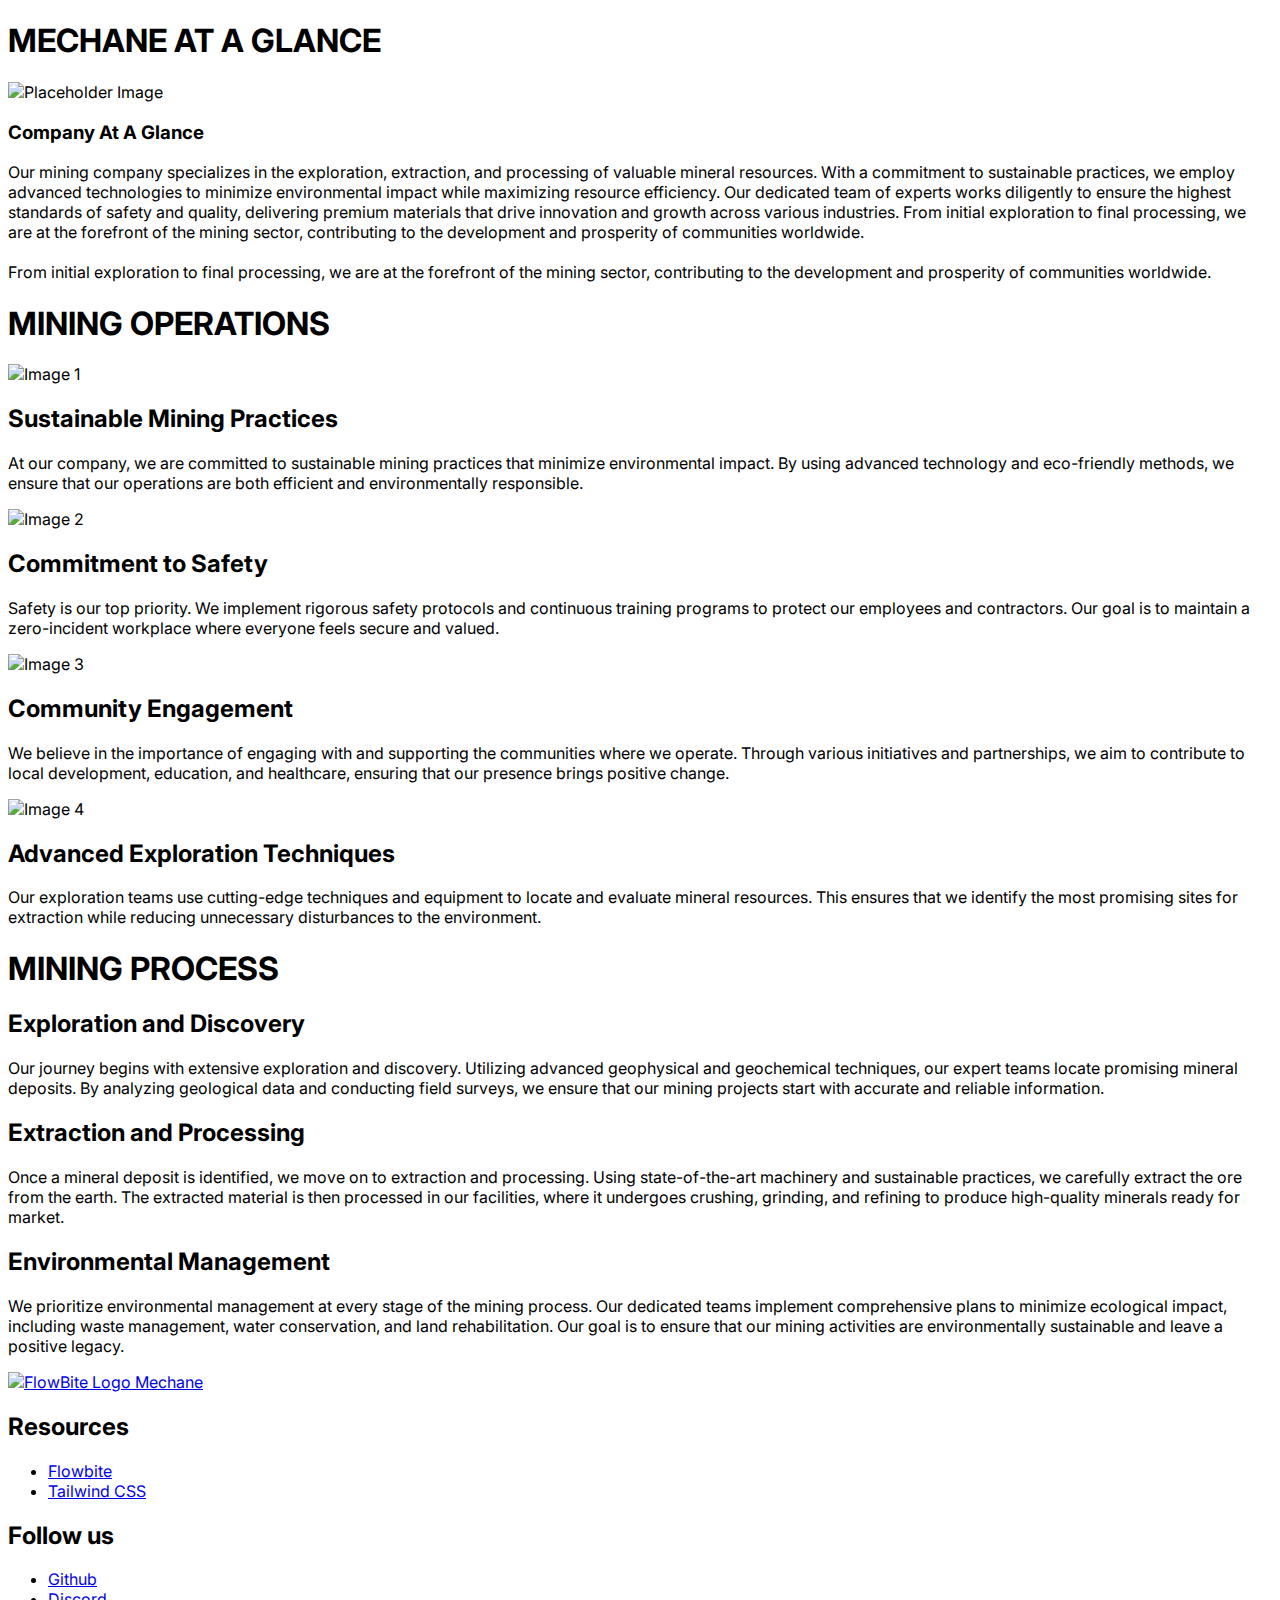
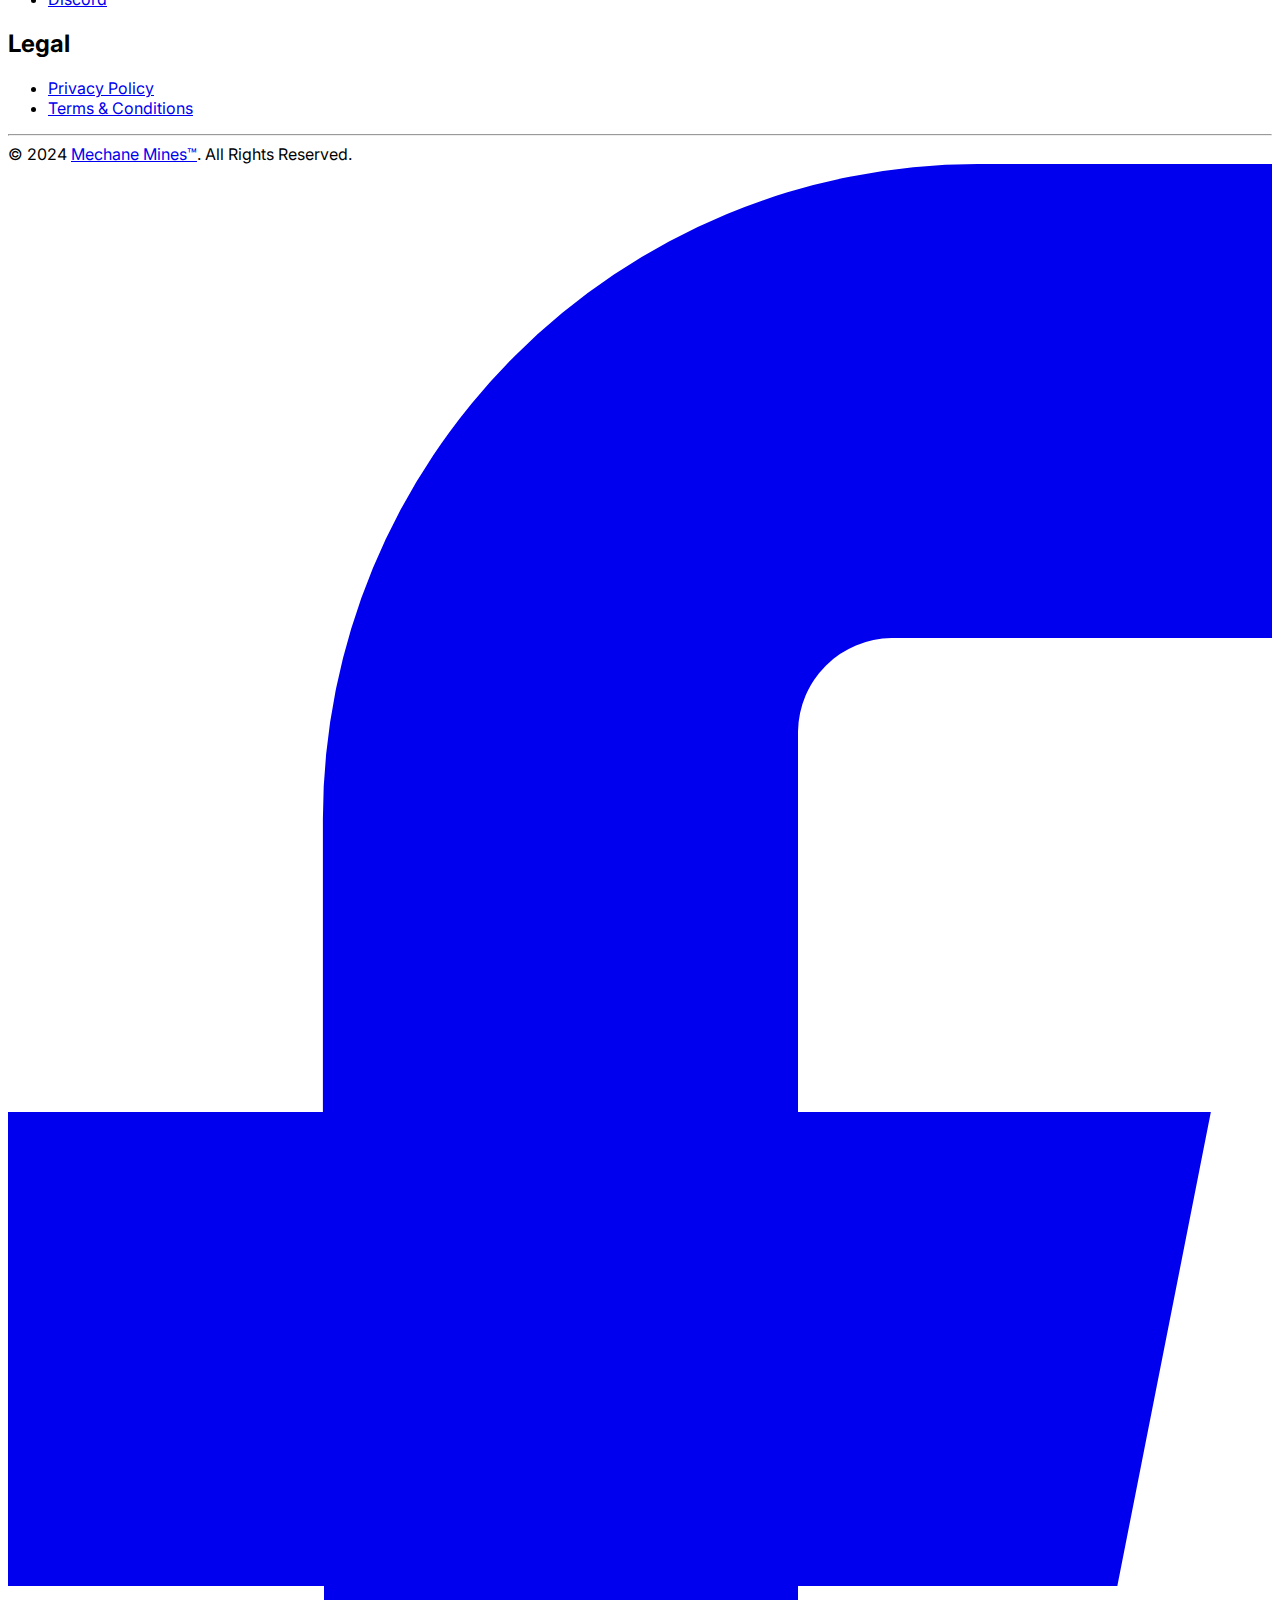
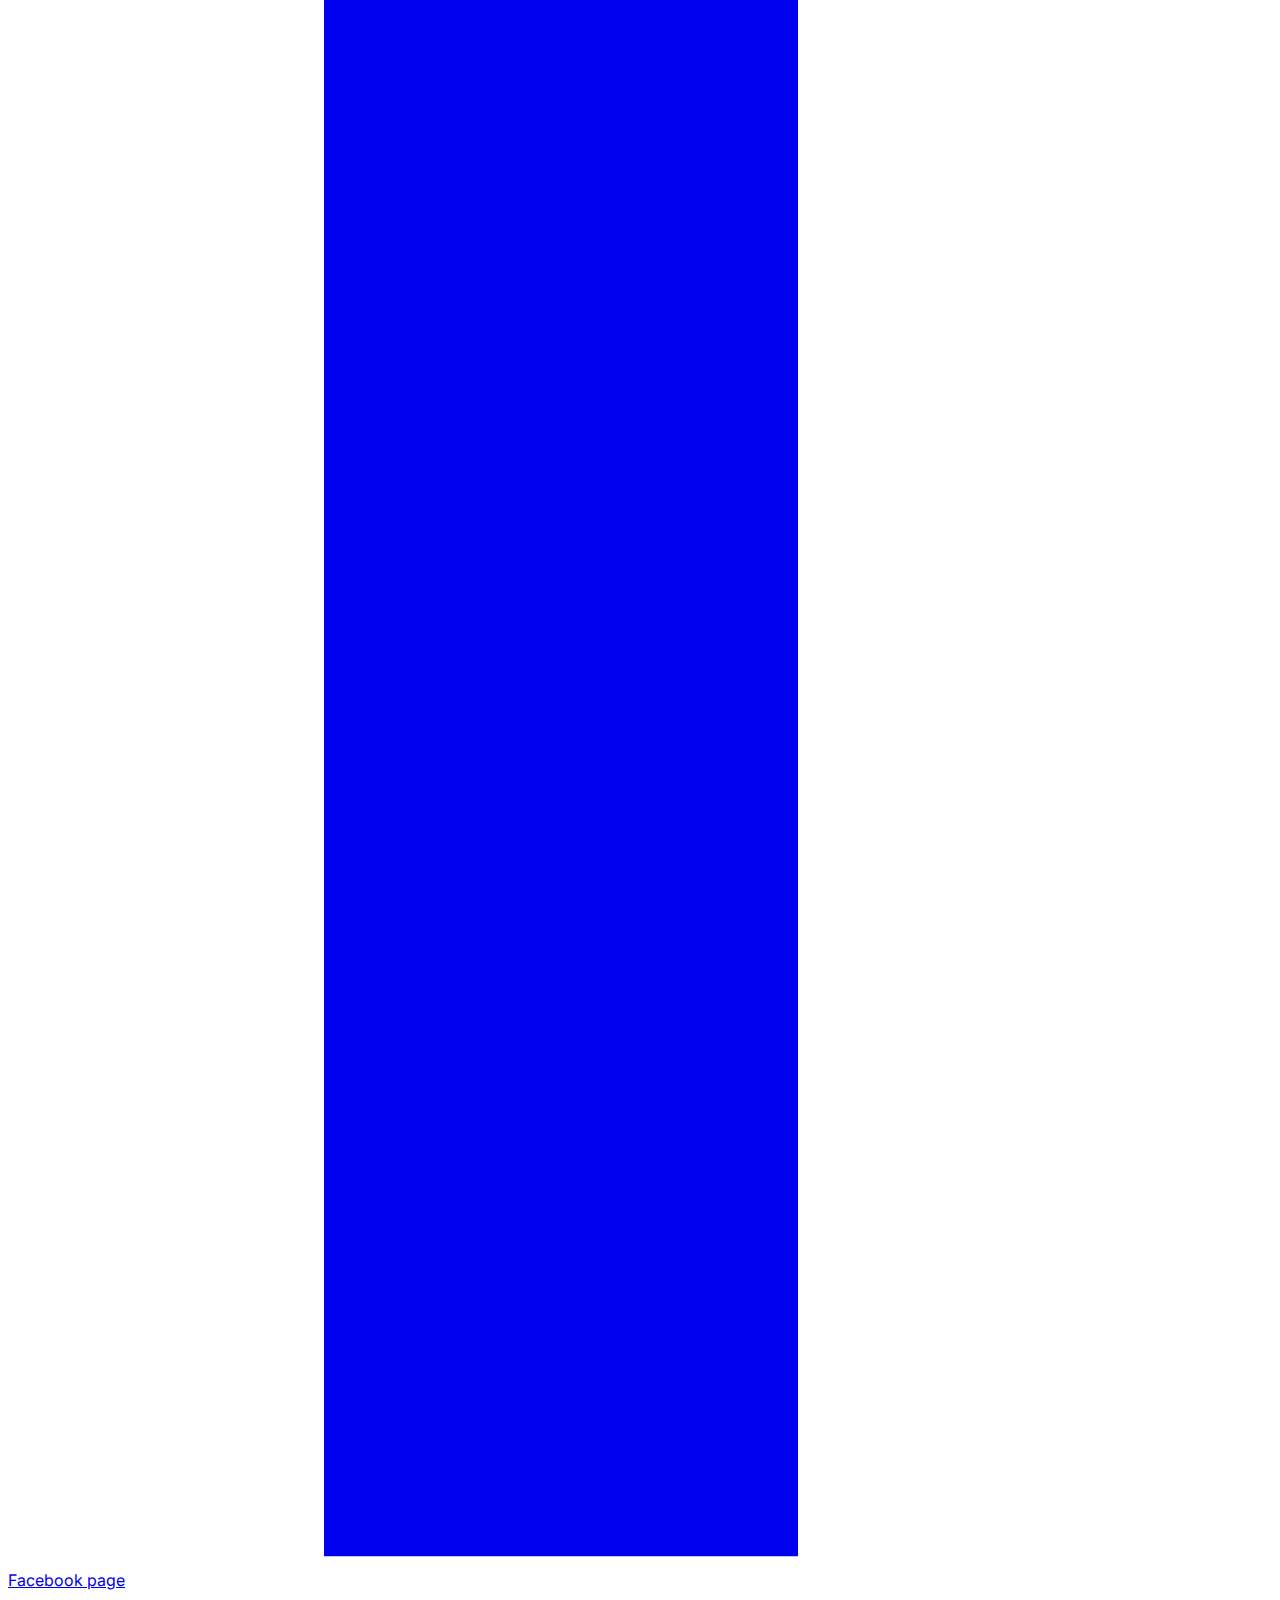
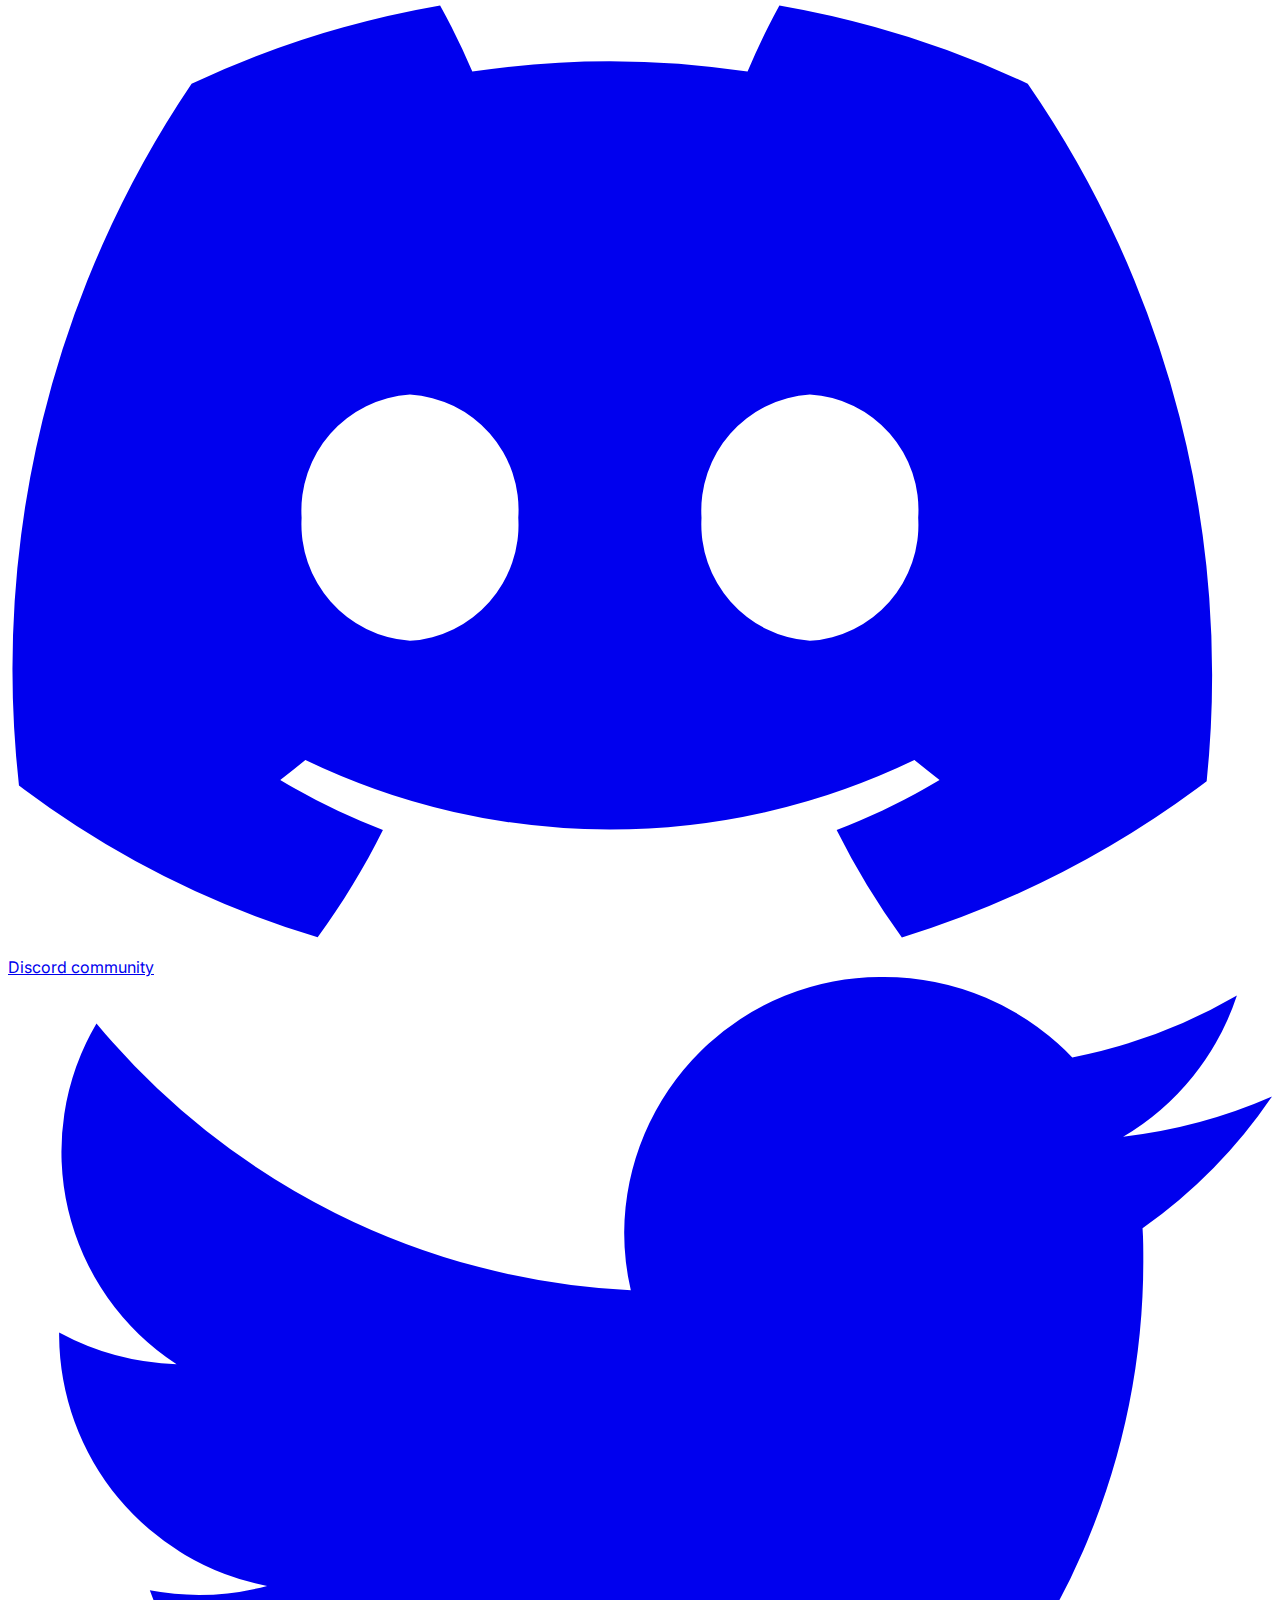
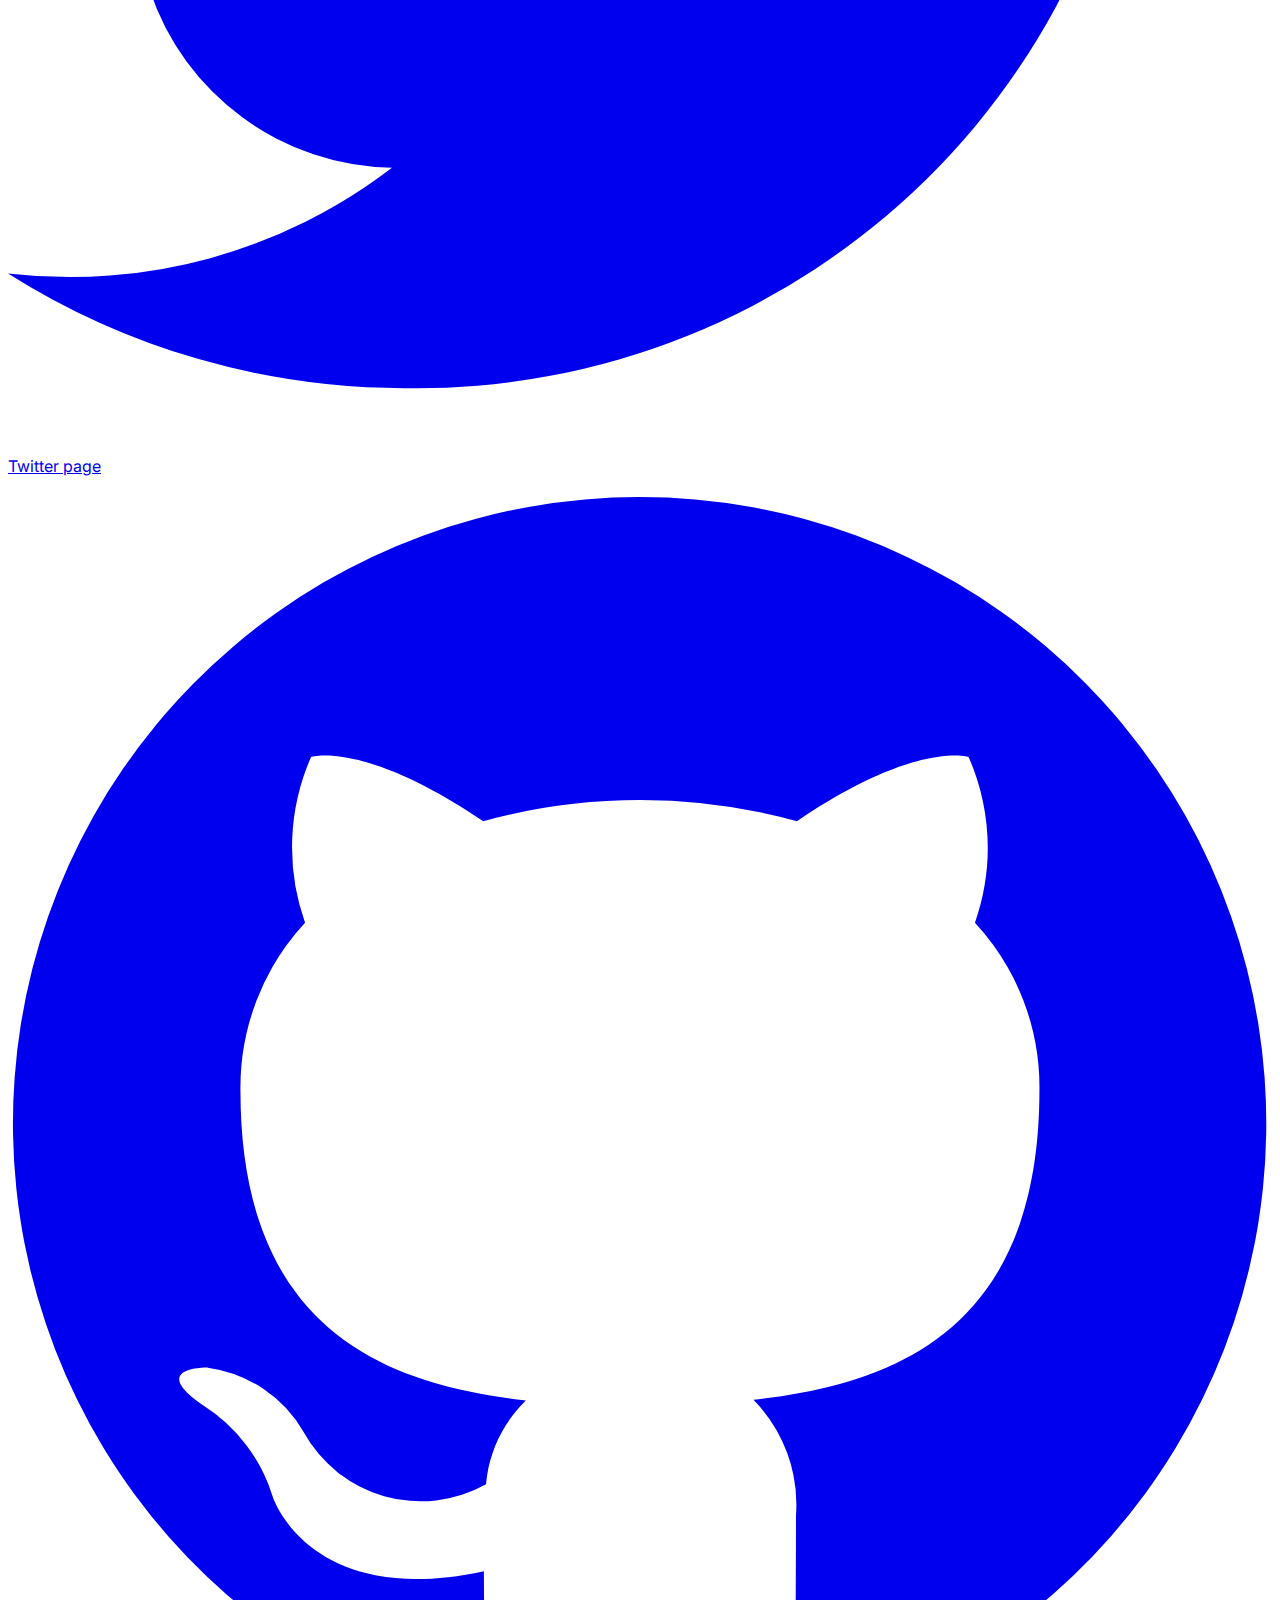
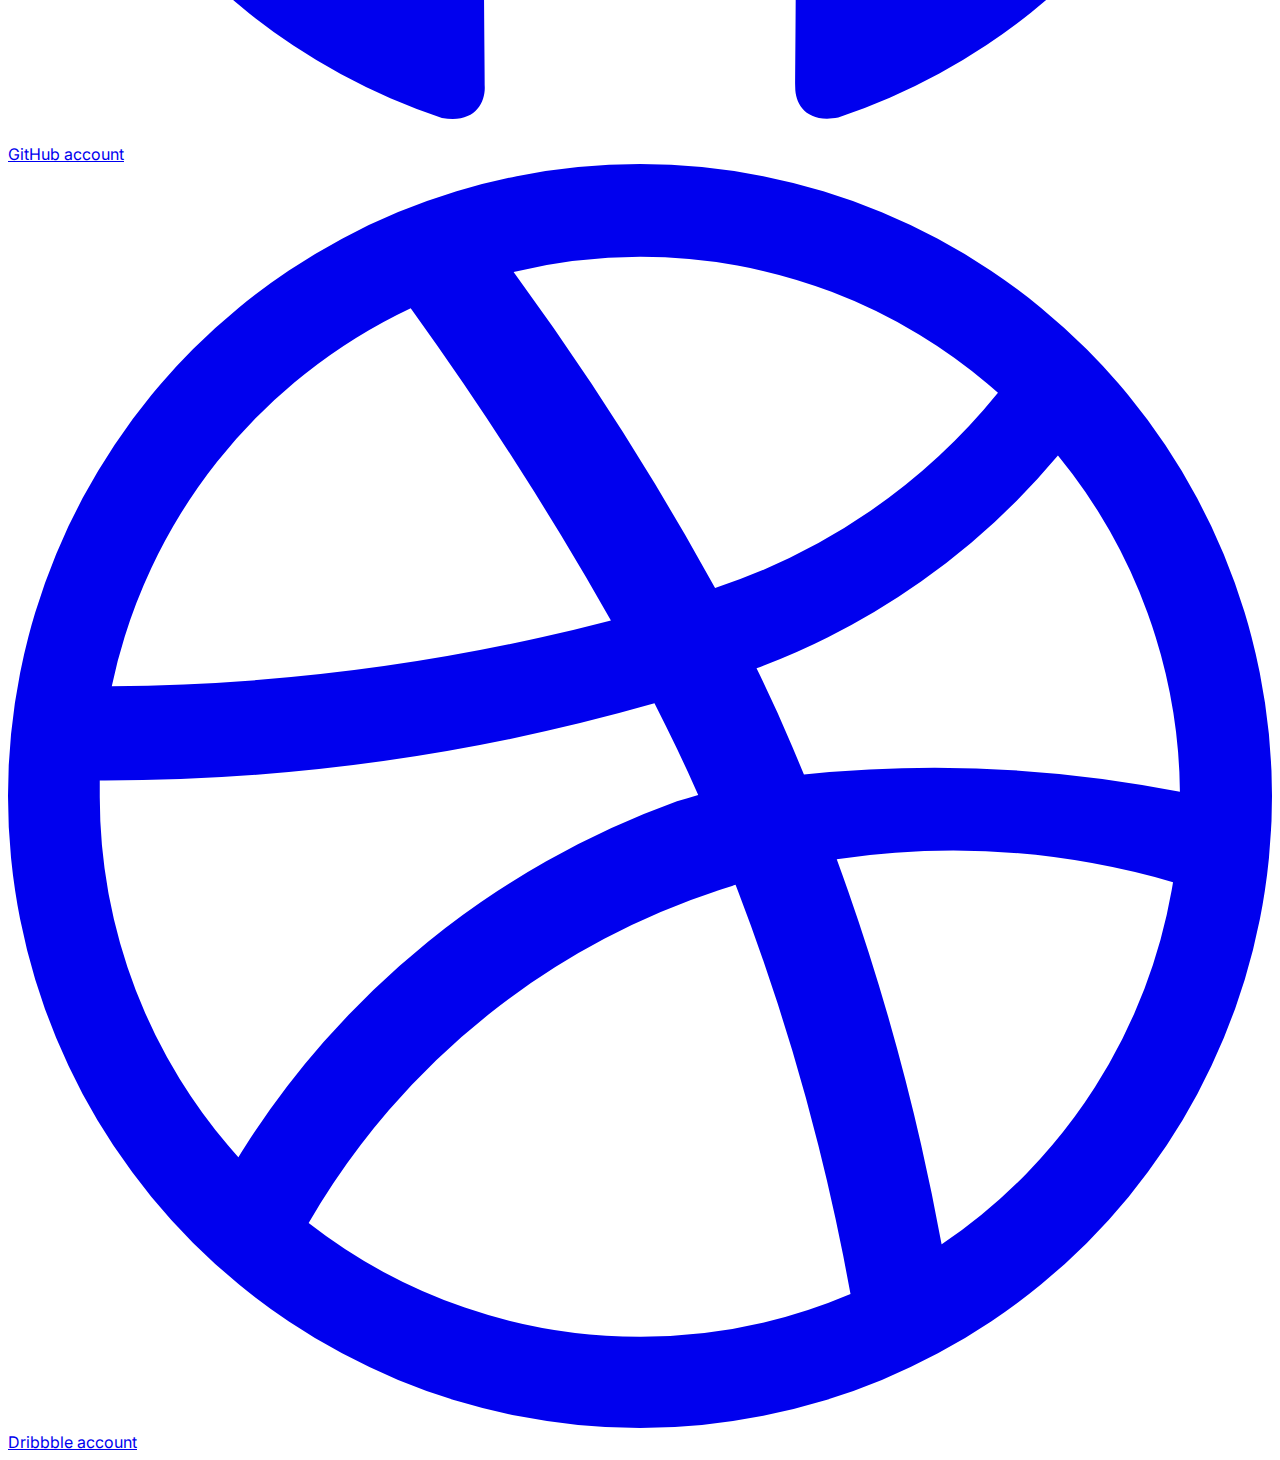
==== about.html @ aff657e0 "draftlayout" ====
<!DOCTYPE html>
<html lang="en">
  <head>
    <meta charset="UTF-8" />
    <meta name="viewport" content="width=device-width, initial-scale=1.0" />
    <title>Document</title>
    <title>Mechane</title>
    <script src="https://cdn.tailwindcss.com"></script>
    <link
      href="https://cdn.jsdelivr.net/npm/tailwindcss@2.2.19/dist/tailwind.min.css"
      rel="stylesheet"
    />

    <link
      href="https://fonts.googleapis.com/css2?family=Inter:wght@100;200;300;400;500;600;700;800;900&display=swap"
      rel="stylesheet"
    />
    <style>
      body {
        font-family: 'Inter', sans-serif;
      }
    </style>
  </head>
  <body class="p-4">
    <div class="container mx-auto">
      <!-- Main Heading -->
      <div class="mb-4">
        <h1 class="text-2xl font-bold heading-border">MECHANE AT A GLANCE</h1>
      </div>

      <!-- Content Section -->
      <div class="flex flex-col md:flex-row justify-center items-center">
        <!-- Left Container -->
        <div class="md:w-1/3 p-2">
          <img
            src="https://livedemo00.template-help.com/wt_54019/images/page-2_img01.jpg"
            alt="Placeholder Image"
            class="w-full h-auto"
          />
        </div>

        <!-- Right Container -->
        <div class="md:w-2/3 p-2">
          <h3 class="text-xl font-semibold mb-2">Company At A Glance</h3>
          <p class="mb-4">
            Our mining company specializes in the exploration, extraction, and
            processing of valuable mineral resources. With a commitment to
            sustainable practices, we employ advanced technologies to minimize
            environmental impact while maximizing resource efficiency. Our
            dedicated team of experts works diligently to ensure the highest
            standards of safety and quality, delivering premium materials that
            drive innovation and growth across various industries. From initial
            exploration to final processing, we are at the forefront of the
            mining sector, contributing to the development and prosperity of
            communities worldwide.<br /><br />From initial exploration to final
            processing, we are at the forefront of the mining sector,
            contributing to the development and prosperity of communities
            worldwide.
          </p>
        </div>
      </div>
    </div>

    <div class="container mx-auto">
      <div class="mb-8">
        <h1 class="text-3xl font-bold">MINING OPERATIONS</h1>
      </div>
      <div class="grid grid-cols-1 md:grid-cols-2 gap-8">
        <!-- First Image and Description -->
        <div class="flex flex-col md:flex-row">
          <img
            src="https://livedemo00.template-help.com/wt_54019/images/page-2_img05.jpg"
            alt="Image 1"
            class="w-full md:w-1/2 rounded-lg shadow-md"
          />
          <div class="mt-4 md:mt-0 md:ml-4">
            <h2 class="text-xl font-semibold">Sustainable Mining Practices</h2>
            <p class="text-gray-700 mt-2">
              At our company, we are committed to sustainable mining practices
              that minimize environmental impact. By using advanced technology
              and eco-friendly methods, we ensure that our operations are both
              efficient and environmentally responsible.
            </p>
          </div>
        </div>
        <!-- Second Image and Description -->
        <div class="flex flex-col md:flex-row">
          <img
            src="https://livedemo00.template-help.com/wt_54019/images/page-2_img05.jpg"
            alt="Image 2"
            class="w-full md:w-1/2 rounded-lg shadow-md"
          />
          <div class="mt-4 md:mt-0 md:ml-4">
            <h2 class="text-xl font-semibold">Commitment to Safety</h2>
            <p class="text-gray-700 mt-2">
              Safety is our top priority. We implement rigorous safety protocols
              and continuous training programs to protect our employees and
              contractors. Our goal is to maintain a zero-incident workplace
              where everyone feels secure and valued.
            </p>
          </div>
        </div>
        <!-- Third Image and Description -->
        <div class="flex flex-col md:flex-row">
          <img
            src="https://livedemo00.template-help.com/wt_54019/images/page-2_img05.jpg"
            alt="Image 3"
            class="w-full md:w-1/2 rounded-lg shadow-md"
          />
          <div class="mt-4 md:mt-0 md:ml-4">
            <h2 class="text-xl font-semibold">Community Engagement</h2>
            <p class="text-gray-700 mt-2">
              We believe in the importance of engaging with and supporting the
              communities where we operate. Through various initiatives and
              partnerships, we aim to contribute to local development,
              education, and healthcare, ensuring that our presence brings
              positive change.
            </p>
          </div>
        </div>
        <!-- Fourth Image and Description -->
        <div class="flex flex-col md:flex-row">
          <img
            src="https://livedemo00.template-help.com/wt_54019/images/page-2_img05.jpg"
            alt="Image 4"
            class="w-full md:w-1/2 rounded-lg shadow-md"
          />
          <div class="mt-4 md:mt-0 md:ml-4">
            <h2 class="text-xl font-semibold">
              Advanced Exploration Techniques
            </h2>
            <p class="text-gray-700 mt-2">
              Our exploration teams use cutting-edge techniques and equipment to
              locate and evaluate mineral resources. This ensures that we
              identify the most promising sites for extraction while reducing
              unnecessary disturbances to the environment.
            </p>
          </div>
        </div>
      </div>
    </div>
    <div class="container mx-auto">
      <div class="mb-8">
        <h1 class="text-3xl font-bold">MINING PROCESS</h1>
      </div>
      <div class="flex flex-col md:flex-row justify-between gap-8">
        <!-- First Div -->
        <div class="bg-white p-6 rounded-lg shadow-md flex-1">
          <h2 class="text-xl font-semibold">Exploration and Discovery</h2>
          <p class="text-gray-700 mt-2">
            Our journey begins with extensive exploration and discovery.
            Utilizing advanced geophysical and geochemical techniques, our
            expert teams locate promising mineral deposits. By analyzing
            geological data and conducting field surveys, we ensure that our
            mining projects start with accurate and reliable information.
          </p>
        </div>
        <!-- Second Div -->
        <div class="bg-white p-6 rounded-lg shadow-md flex-1">
          <h2 class="text-xl font-semibold">Extraction and Processing</h2>
          <p class="text-gray-700 mt-2">
            Once a mineral deposit is identified, we move on to extraction and
            processing. Using state-of-the-art machinery and sustainable
            practices, we carefully extract the ore from the earth. The
            extracted material is then processed in our facilities, where it
            undergoes crushing, grinding, and refining to produce high-quality
            minerals ready for market.
          </p>
        </div>
        <!-- Third Div -->
        <div class="bg-white p-6 rounded-lg shadow-md flex-1">
          <h2 class="text-xl font-semibold">Environmental Management</h2>
          <p class="text-gray-700 mt-2">
            We prioritize environmental management at every stage of the mining
            process. Our dedicated teams implement comprehensive plans to
            minimize ecological impact, including waste management, water
            conservation, and land rehabilitation. Our goal is to ensure that
            our mining activities are environmentally sustainable and leave a
            positive legacy.
          </p>
        </div>
      </div>
    </div>

    <footer class="bg-white dark:bg-gray-900">
      <div class="mx-auto w-full max-w-screen-xl p-4 py-6 lg:py-8">
        <div class="md:flex md:justify-between">
          <div class="mb-6 md:mb-0">
            <a href="https://flowbite.com/" class="flex items-center">
              <img
                src="https://flowbite.com/docs/images/logo.svg"
                class="h-8 me-3"
                alt="FlowBite Logo"
              />
              <span
                class="self-center text-2xl font-semibold whitespace-nowrap dark:text-white"
                >Mechane</span
              >
            </a>
          </div>
          <div class="grid grid-cols-2 gap-8 sm:gap-6 sm:grid-cols-3">
            <div>
              <h2
                class="mb-6 text-sm font-semibold text-gray-900 uppercase dark:text-white"
              >
                Resources
              </h2>
              <ul class="text-gray-500 dark:text-gray-400 font-medium">
                <li class="mb-4">
                  <a href="#" class="hover:underline">Flowbite</a>
                </li>
                <li>
                  <a href="#" class="hover:underline">Tailwind CSS</a>
                </li>
              </ul>
            </div>
            <div>
              <h2
                class="mb-6 text-sm font-semibold text-gray-900 uppercase dark:text-white"
              >
                Follow us
              </h2>
              <ul class="text-gray-500 dark:text-gray-400 font-medium">
                <li class="mb-4">
                  <a href="#" class="hover:underline">Github</a>
                </li>
                <li>
                  <a href="#" class="hover:underline">Discord</a>
                </li>
              </ul>
            </div>
            <div>
              <h2
                class="mb-6 text-sm font-semibold text-gray-900 uppercase dark:text-white"
              >
                Legal
              </h2>
              <ul class="text-gray-500 dark:text-gray-400 font-medium">
                <li class="mb-4">
                  <a href="#" class="hover:underline">Privacy Policy</a>
                </li>
                <li>
                  <a href="#" class="hover:underline">Terms &amp; Conditions</a>
                </li>
              </ul>
            </div>
          </div>
        </div>
        <hr
          class="my-6 border-gray-200 sm:mx-auto dark:border-gray-700 lg:my-8"
        />
        <div class="sm:flex sm:items-center sm:justify-between">
          <span class="text-sm text-gray-500 sm:text-center dark:text-gray-400"
            >© 2024 <a href="#" class="hover:underline">Mechane Mines™</a>. All
            Rights Reserved.
          </span>
          <div class="flex mt-4 sm:justify-center sm:mt-0">
            <a
              href="#"
              class="text-gray-500 hover:text-gray-900 dark:hover:text-white"
            >
              <svg
                class="w-4 h-4"
                aria-hidden="true"
                xmlns="http://www.w3.org/2000/svg"
                fill="currentColor"
                viewBox="0 0 8 19"
              >
                <path
                  fill-rule="evenodd"
                  d="M6.135 3H8V0H6.135a4.147 4.147 0 0 0-4.142 4.142V6H0v3h2v9.938h3V9h2.021l.592-3H5V3.591A.6.6 0 0 1 5.592 3h.543Z"
                  clip-rule="evenodd"
                />
              </svg>
              <span class="sr-only">Facebook page</span>
            </a>
            <a
              href="#"
              class="text-gray-500 hover:text-gray-900 dark:hover:text-white ms-5"
            >
              <svg
                class="w-4 h-4"
                aria-hidden="true"
                xmlns="http://www.w3.org/2000/svg"
                fill="currentColor"
                viewBox="0 0 21 16"
              >
                <path
                  d="M16.942 1.556a16.3 16.3 0 0 0-4.126-1.3 12.04 12.04 0 0 0-.529 1.1 15.175 15.175 0 0 0-4.573 0 11.585 11.585 0 0 0-.535-1.1 16.274 16.274 0 0 0-4.129 1.3A17.392 17.392 0 0 0 .182 13.218a15.785 15.785 0 0 0 4.963 2.521c.41-.564.773-1.16 1.084-1.785a10.63 10.63 0 0 1-1.706-.83c.143-.106.283-.217.418-.33a11.664 11.664 0 0 0 10.118 0c.137.113.277.224.418.33-.544.328-1.116.606-1.71.832a12.52 12.52 0 0 0 1.084 1.785 16.46 16.46 0 0 0 5.064-2.595 17.286 17.286 0 0 0-2.973-11.59ZM6.678 10.813a1.941 1.941 0 0 1-1.8-2.045 1.93 1.93 0 0 1 1.8-2.047 1.919 1.919 0 0 1 1.8 2.047 1.93 1.93 0 0 1-1.8 2.045Zm6.644 0a1.94 1.94 0 0 1-1.8-2.045 1.93 1.93 0 0 1 1.8-2.047 1.918 1.918 0 0 1 1.8 2.047 1.93 1.93 0 0 1-1.8 2.045Z"
                />
              </svg>
              <span class="sr-only">Discord community</span>
            </a>
            <a
              href="#"
              class="text-gray-500 hover:text-gray-900 dark:hover:text-white ms-5"
            >
              <svg
                class="w-4 h-4"
                aria-hidden="true"
                xmlns="http://www.w3.org/2000/svg"
                fill="currentColor"
                viewBox="0 0 20 17"
              >
                <path
                  fill-rule="evenodd"
                  d="M20 1.892a8.178 8.178 0 0 1-2.355.635 4.074 4.074 0 0 0 1.8-2.235 8.344 8.344 0 0 1-2.605.98A4.13 4.13 0 0 0 13.85 0a4.068 4.068 0 0 0-4.1 4.038 4 4 0 0 0 .105.919A11.705 11.705 0 0 1 1.4.734a4.006 4.006 0 0 0 1.268 5.392 4.165 4.165 0 0 1-1.859-.5v.05A4.057 4.057 0 0 0 4.1 9.635a4.19 4.19 0 0 1-1.856.07 4.108 4.108 0 0 0 3.831 2.807A8.36 8.36 0 0 1 0 14.184 11.732 11.732 0 0 0 6.291 16 11.502 11.502 0 0 0 17.964 4.5c0-.177 0-.35-.012-.523A8.143 8.143 0 0 0 20 1.892Z"
                  clip-rule="evenodd"
                />
              </svg>
              <span class="sr-only">Twitter page</span>
            </a>
            <a
              href="#"
              class="text-gray-500 hover:text-gray-900 dark:hover:text-white ms-5"
            >
              <svg
                class="w-4 h-4"
                aria-hidden="true"
                xmlns="http://www.w3.org/2000/svg"
                fill="currentColor"
                viewBox="0 0 20 20"
              >
                <path
                  fill-rule="evenodd"
                  d="M10 .333A9.911 9.911 0 0 0 6.866 19.65c.5.092.678-.215.678-.477 0-.237-.01-1.017-.014-1.845-2.757.6-3.338-1.169-3.338-1.169a2.627 2.627 0 0 0-1.1-1.451c-.9-.615.07-.6.07-.6a2.084 2.084 0 0 1 1.518 1.021 2.11 2.11 0 0 0 2.884.823c.044-.503.268-.973.63-1.325-2.2-.25-4.516-1.1-4.516-4.9A3.832 3.832 0 0 1 4.7 7.068a3.56 3.56 0 0 1 .095-2.623s.832-.266 2.726 1.016a9.409 9.409 0 0 1 4.962 0c1.89-1.282 2.717-1.016 2.717-1.016.366.83.402 1.768.1 2.623a3.827 3.827 0 0 1 1.02 2.659c0 3.807-2.319 4.644-4.525 4.889a2.366 2.366 0 0 1 .673 1.834c0 1.326-.012 2.394-.012 2.72 0 .263.18.572.681.475A9.911 9.911 0 0 0 10 .333Z"
                  clip-rule="evenodd"
                />
              </svg>
              <span class="sr-only">GitHub account</span>
            </a>
            <a
              href="#"
              class="text-gray-500 hover:text-gray-900 dark:hover:text-white ms-5"
            >
              <svg
                class="w-4 h-4"
                aria-hidden="true"
                xmlns="http://www.w3.org/2000/svg"
                fill="currentColor"
                viewBox="0 0 20 20"
              >
                <path
                  fill-rule="evenodd"
                  d="M10 0a10 10 0 1 0 10 10A10.009 10.009 0 0 0 10 0Zm6.613 4.614a8.523 8.523 0 0 1 1.93 5.32 20.094 20.094 0 0 0-5.949-.274c-.059-.149-.122-.292-.184-.441a23.879 23.879 0 0 0-.566-1.239 11.41 11.41 0 0 0 4.769-3.366ZM8 1.707a8.821 8.821 0 0 1 2-.238 8.5 8.5 0 0 1 5.664 2.152 9.608 9.608 0 0 1-4.476 3.087A45.758 45.758 0 0 0 8 1.707ZM1.642 8.262a8.57 8.57 0 0 1 4.73-5.981A53.998 53.998 0 0 1 9.54 7.222a32.078 32.078 0 0 1-7.9 1.04h.002Zm2.01 7.46a8.51 8.51 0 0 1-2.2-5.707v-.262a31.64 31.64 0 0 0 8.777-1.219c.243.477.477.964.692 1.449-.114.032-.227.067-.336.1a13.569 13.569 0 0 0-6.942 5.636l.009.003ZM10 18.556a8.508 8.508 0 0 1-5.243-1.8 11.717 11.717 0 0 1 6.7-5.332.509.509 0 0 1 .055-.02 35.65 35.65 0 0 1 1.819 6.476 8.476 8.476 0 0 1-3.331.676Zm4.772-1.462A37.232 37.232 0 0 0 13.113 11a12.513 12.513 0 0 1 5.321.364 8.56 8.56 0 0 1-3.66 5.73h-.002Z"
                  clip-rule="evenodd"
                />
              </svg>
              <span class="sr-only">Dribbble account</span>
            </a>
          </div>
        </div>
      </div>
    </footer>
  </body>
</html>
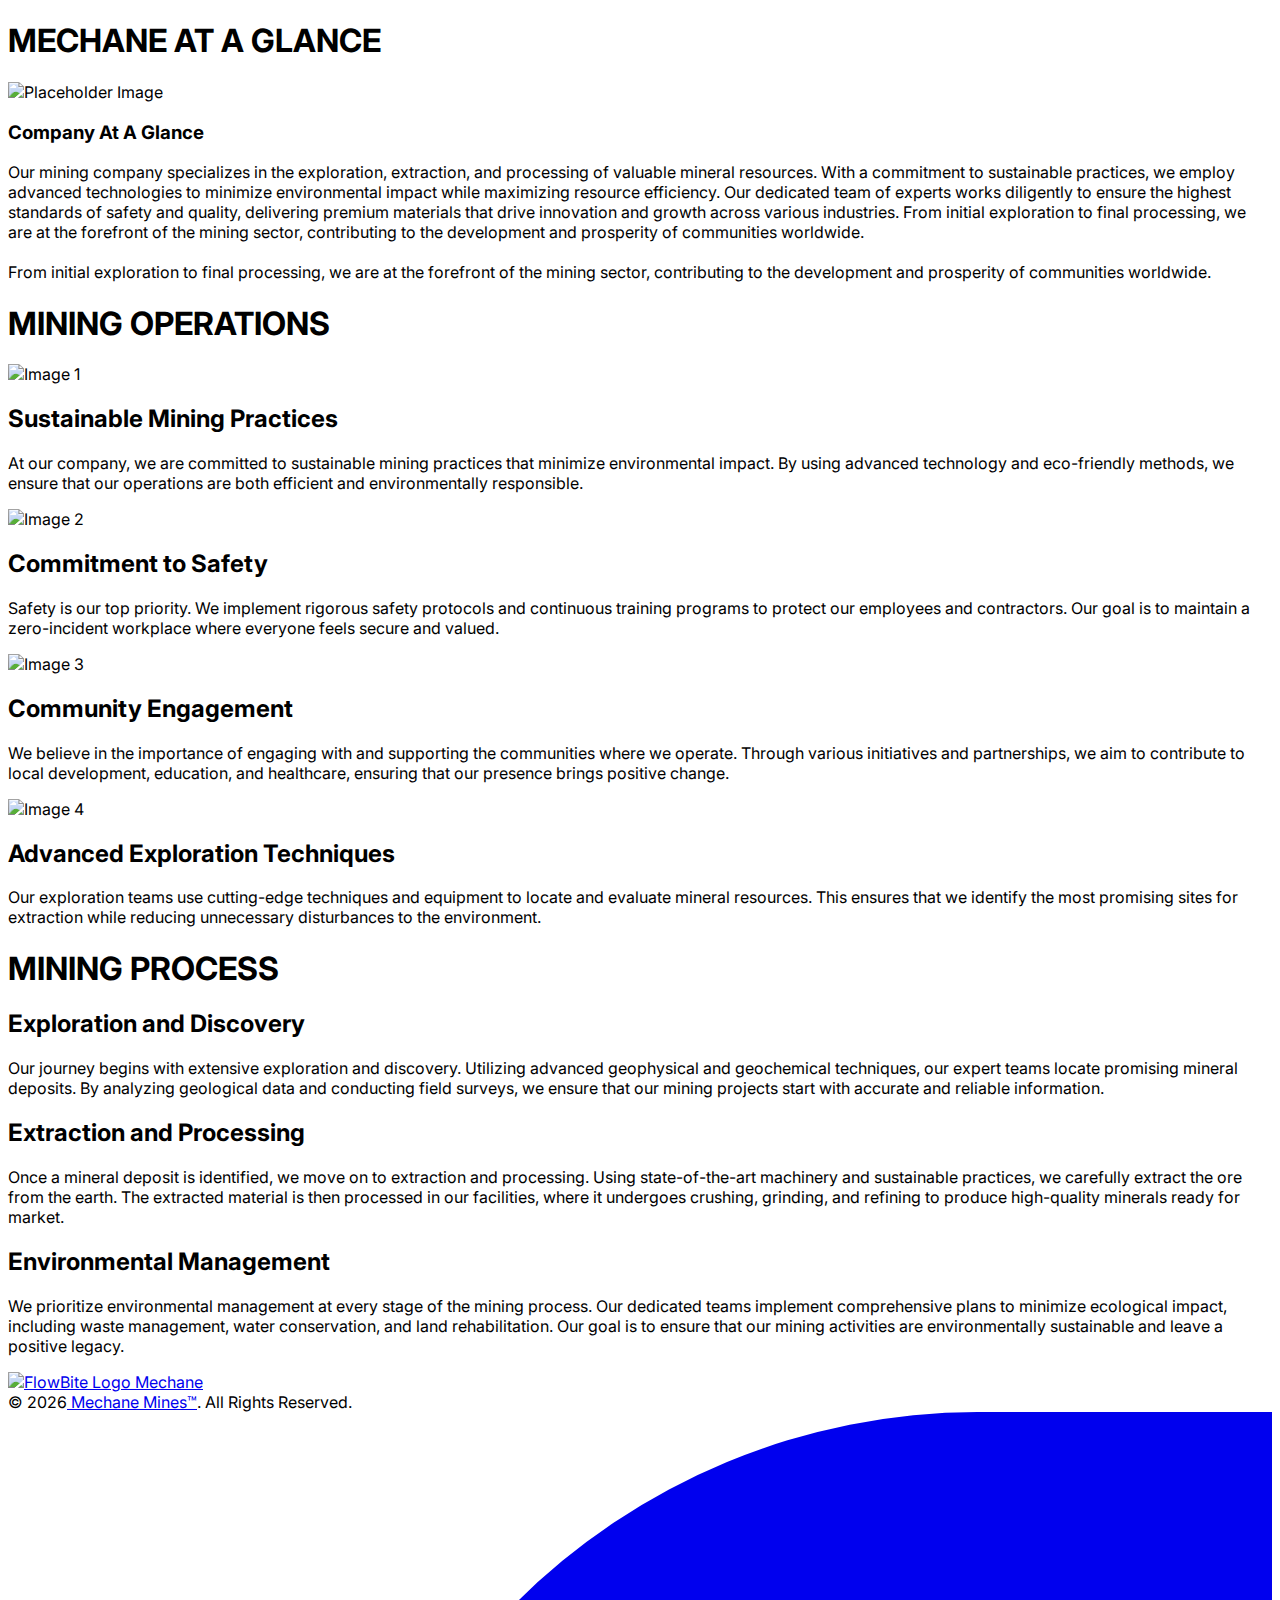
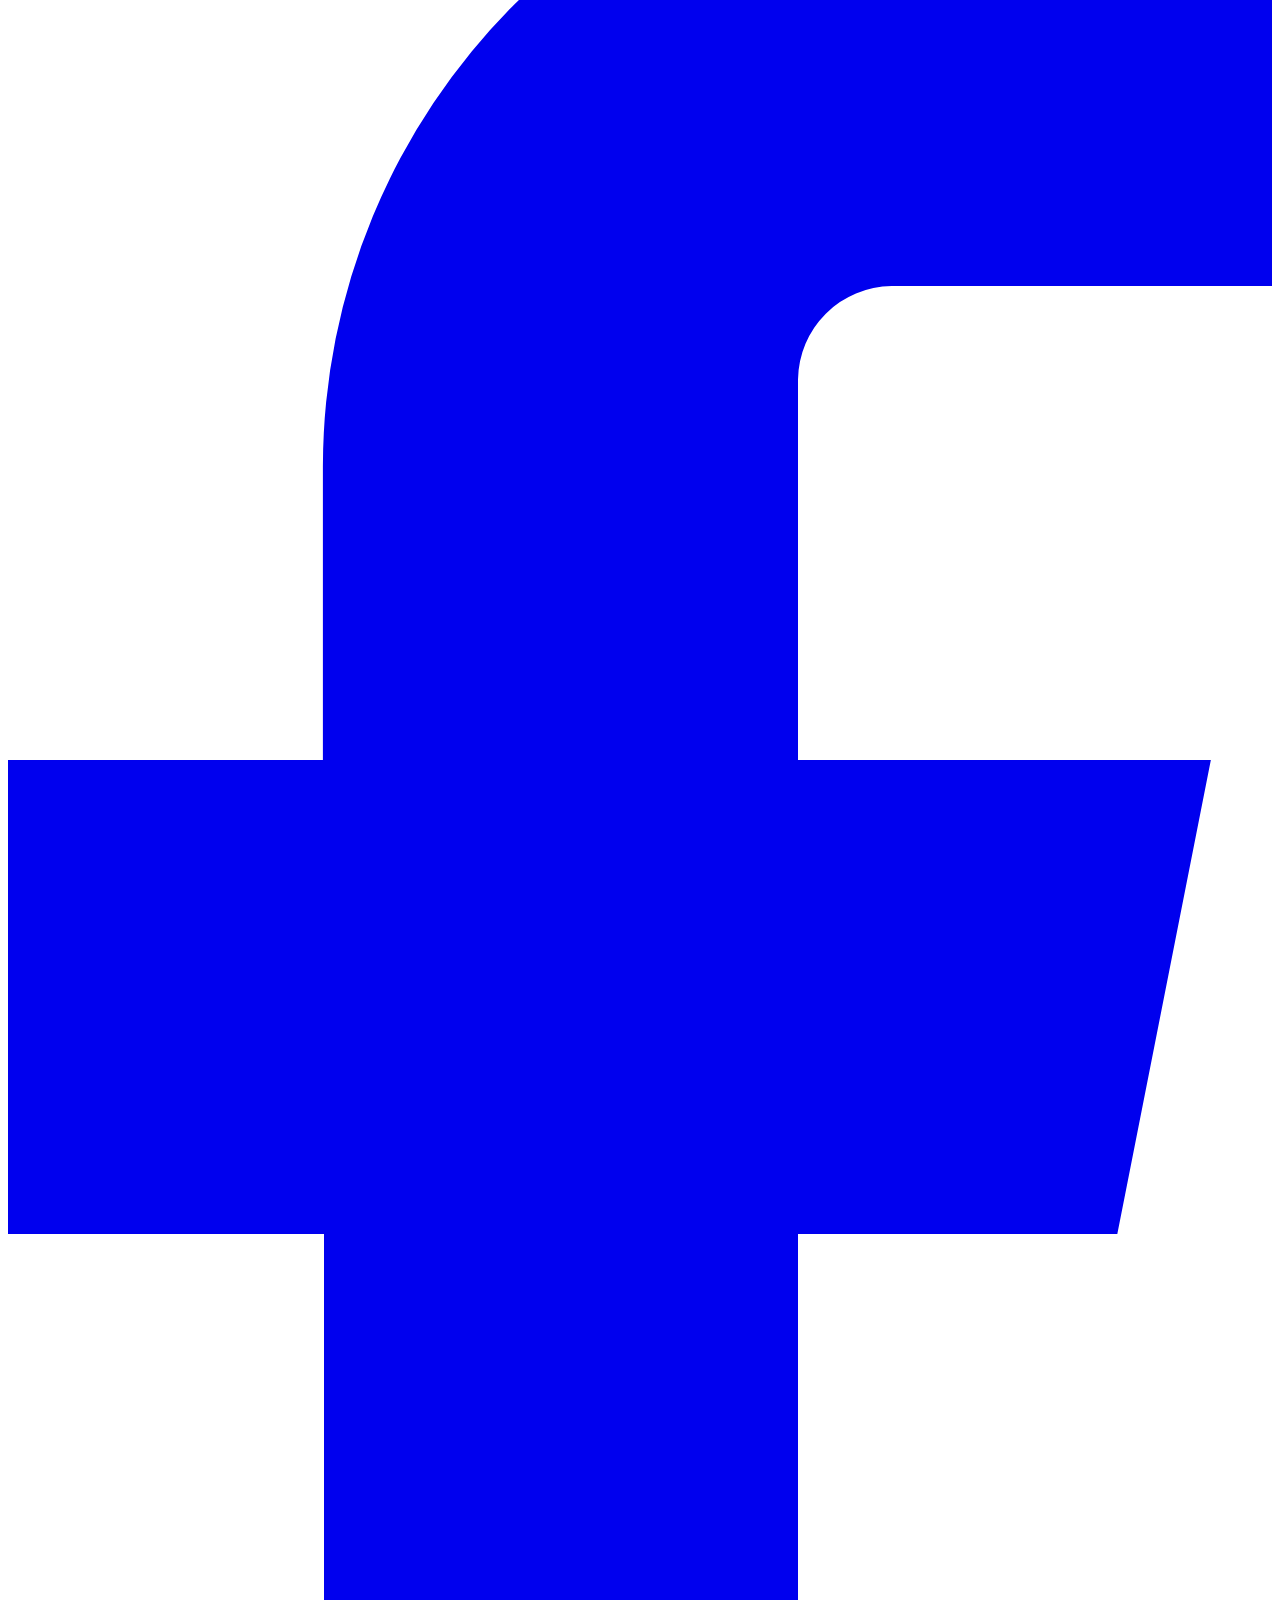
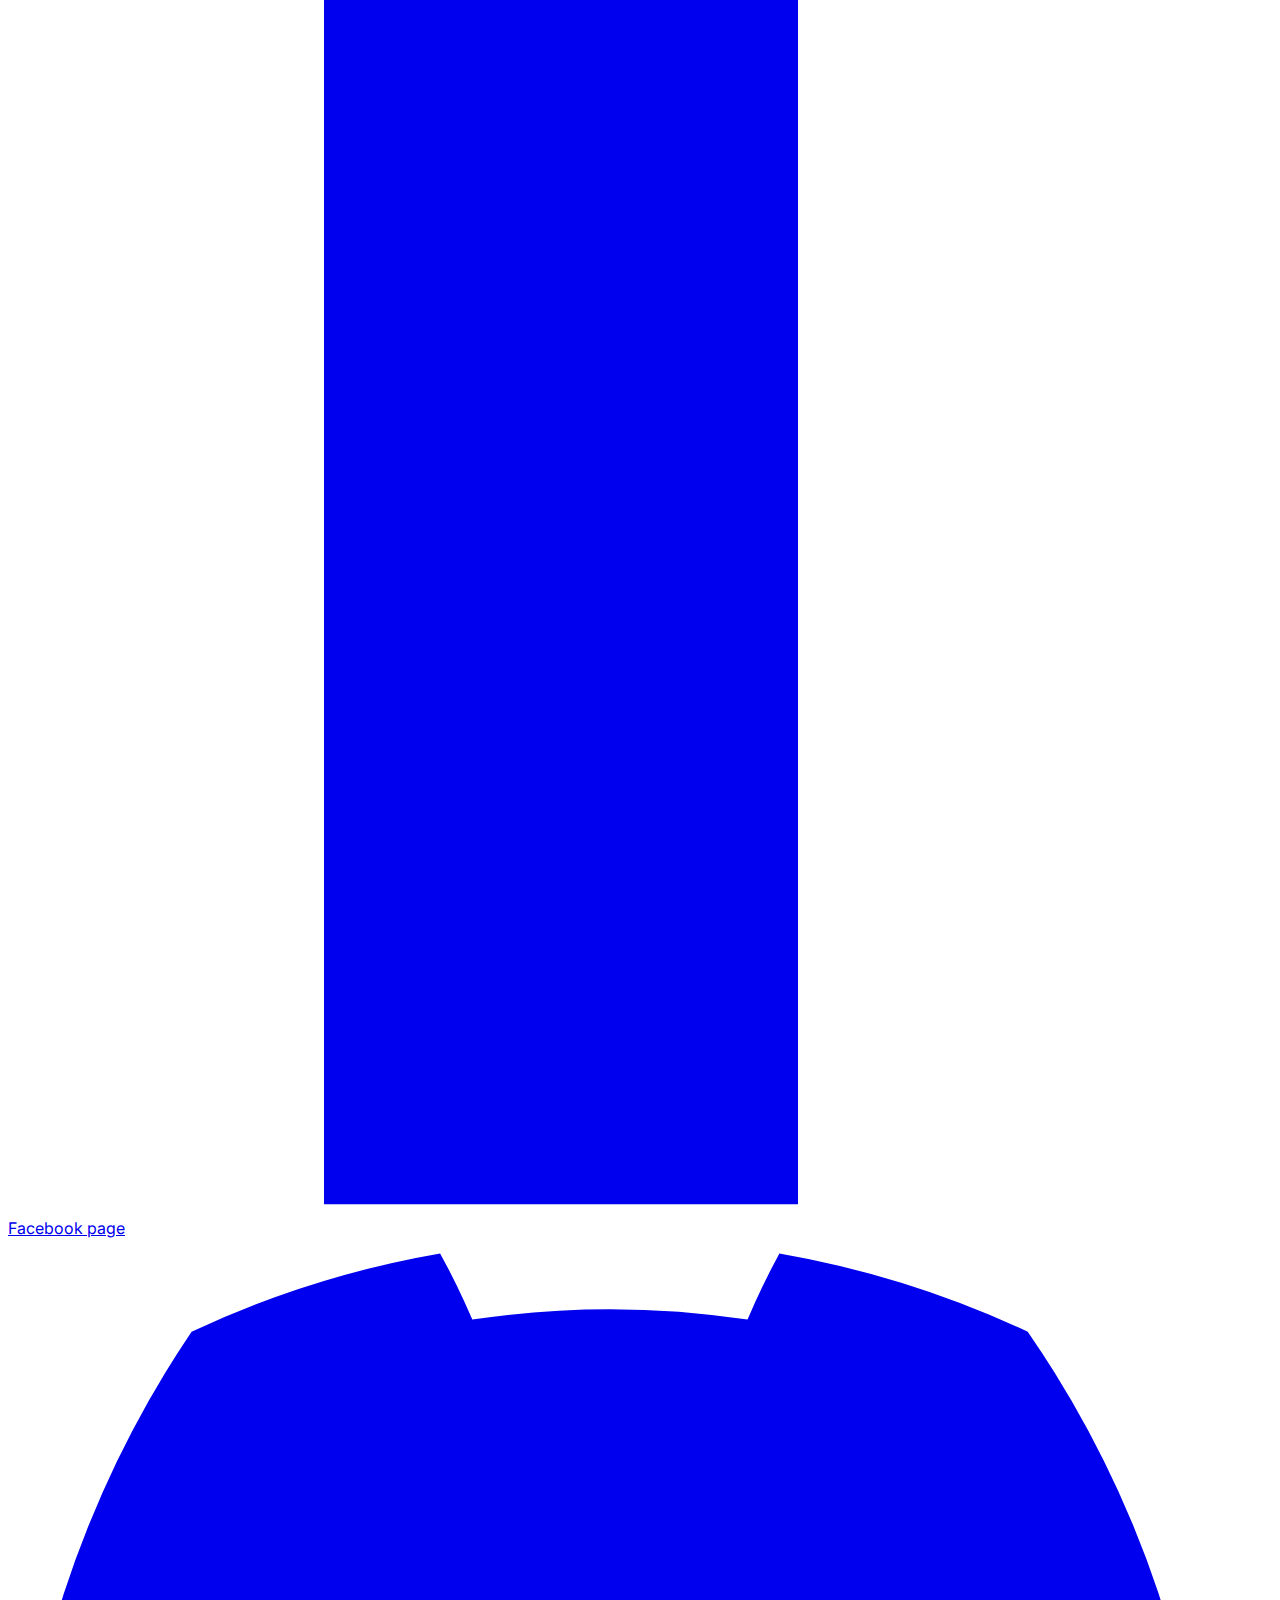
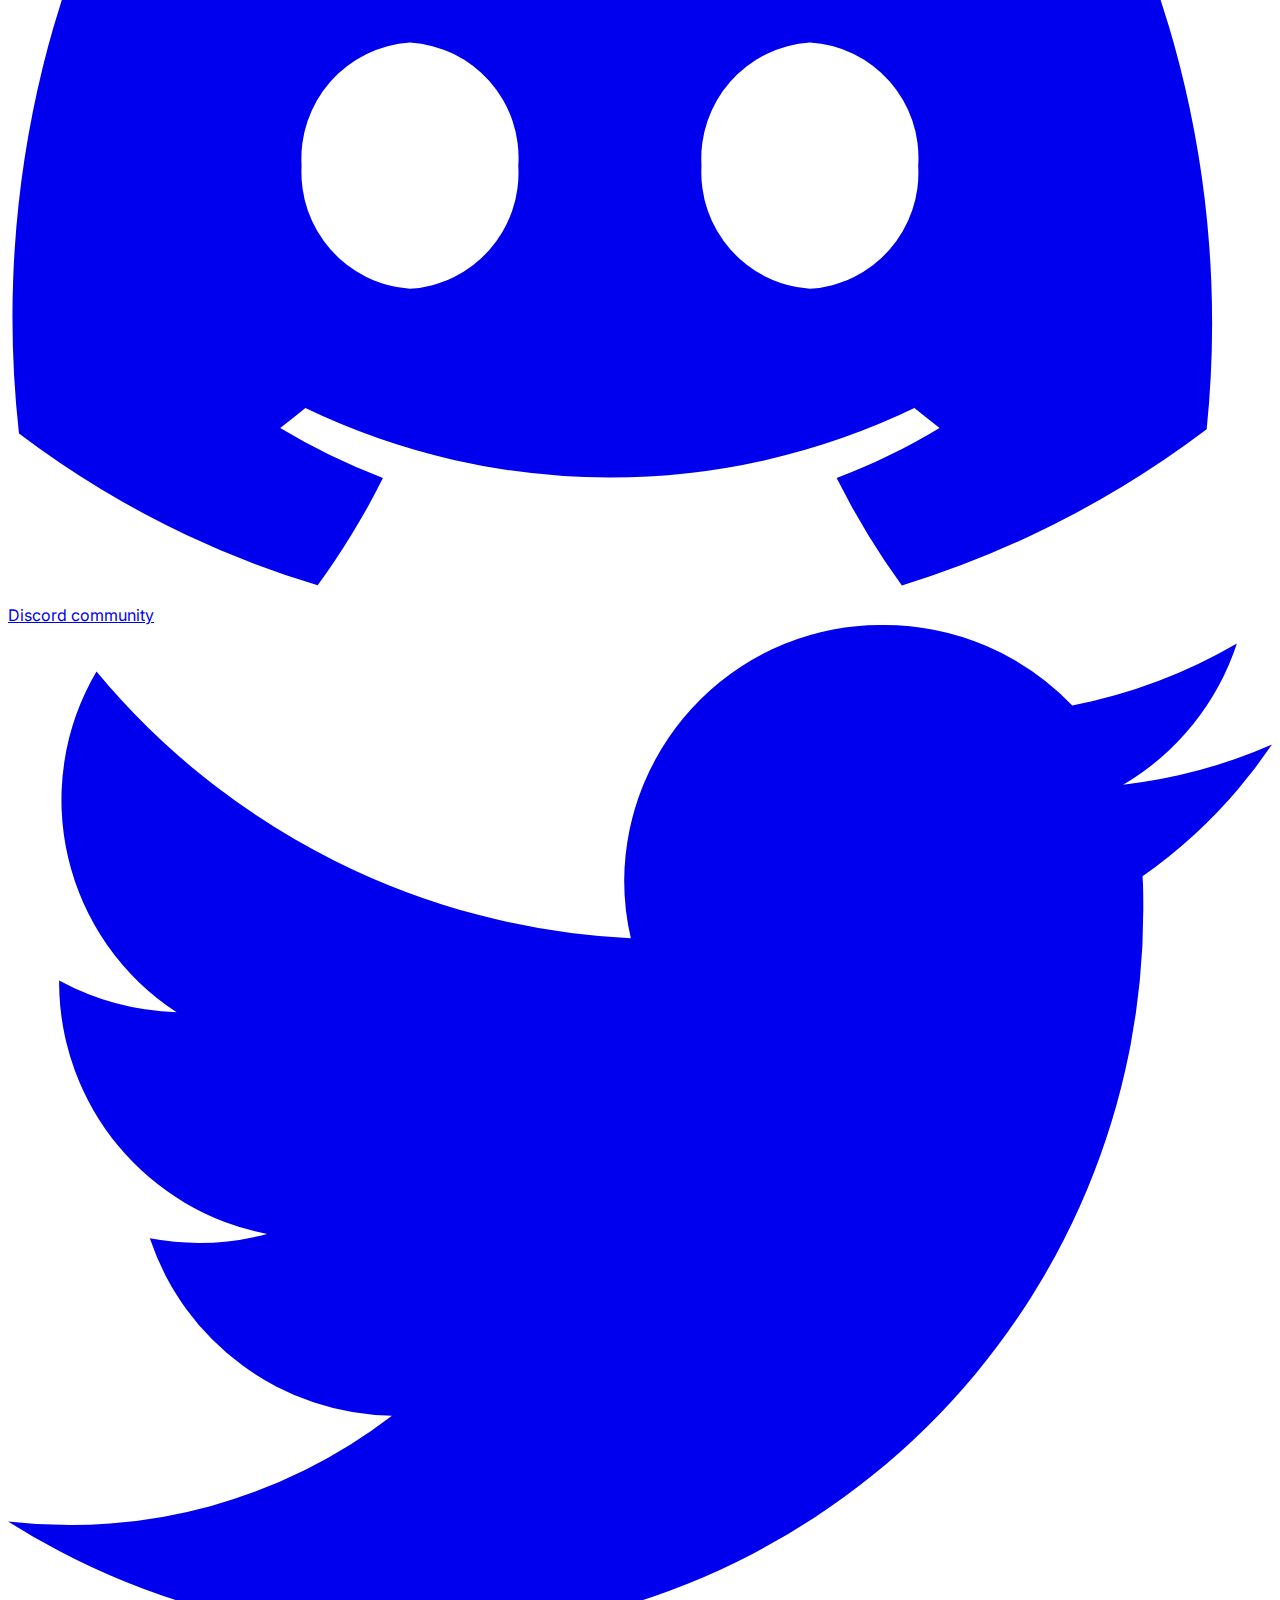
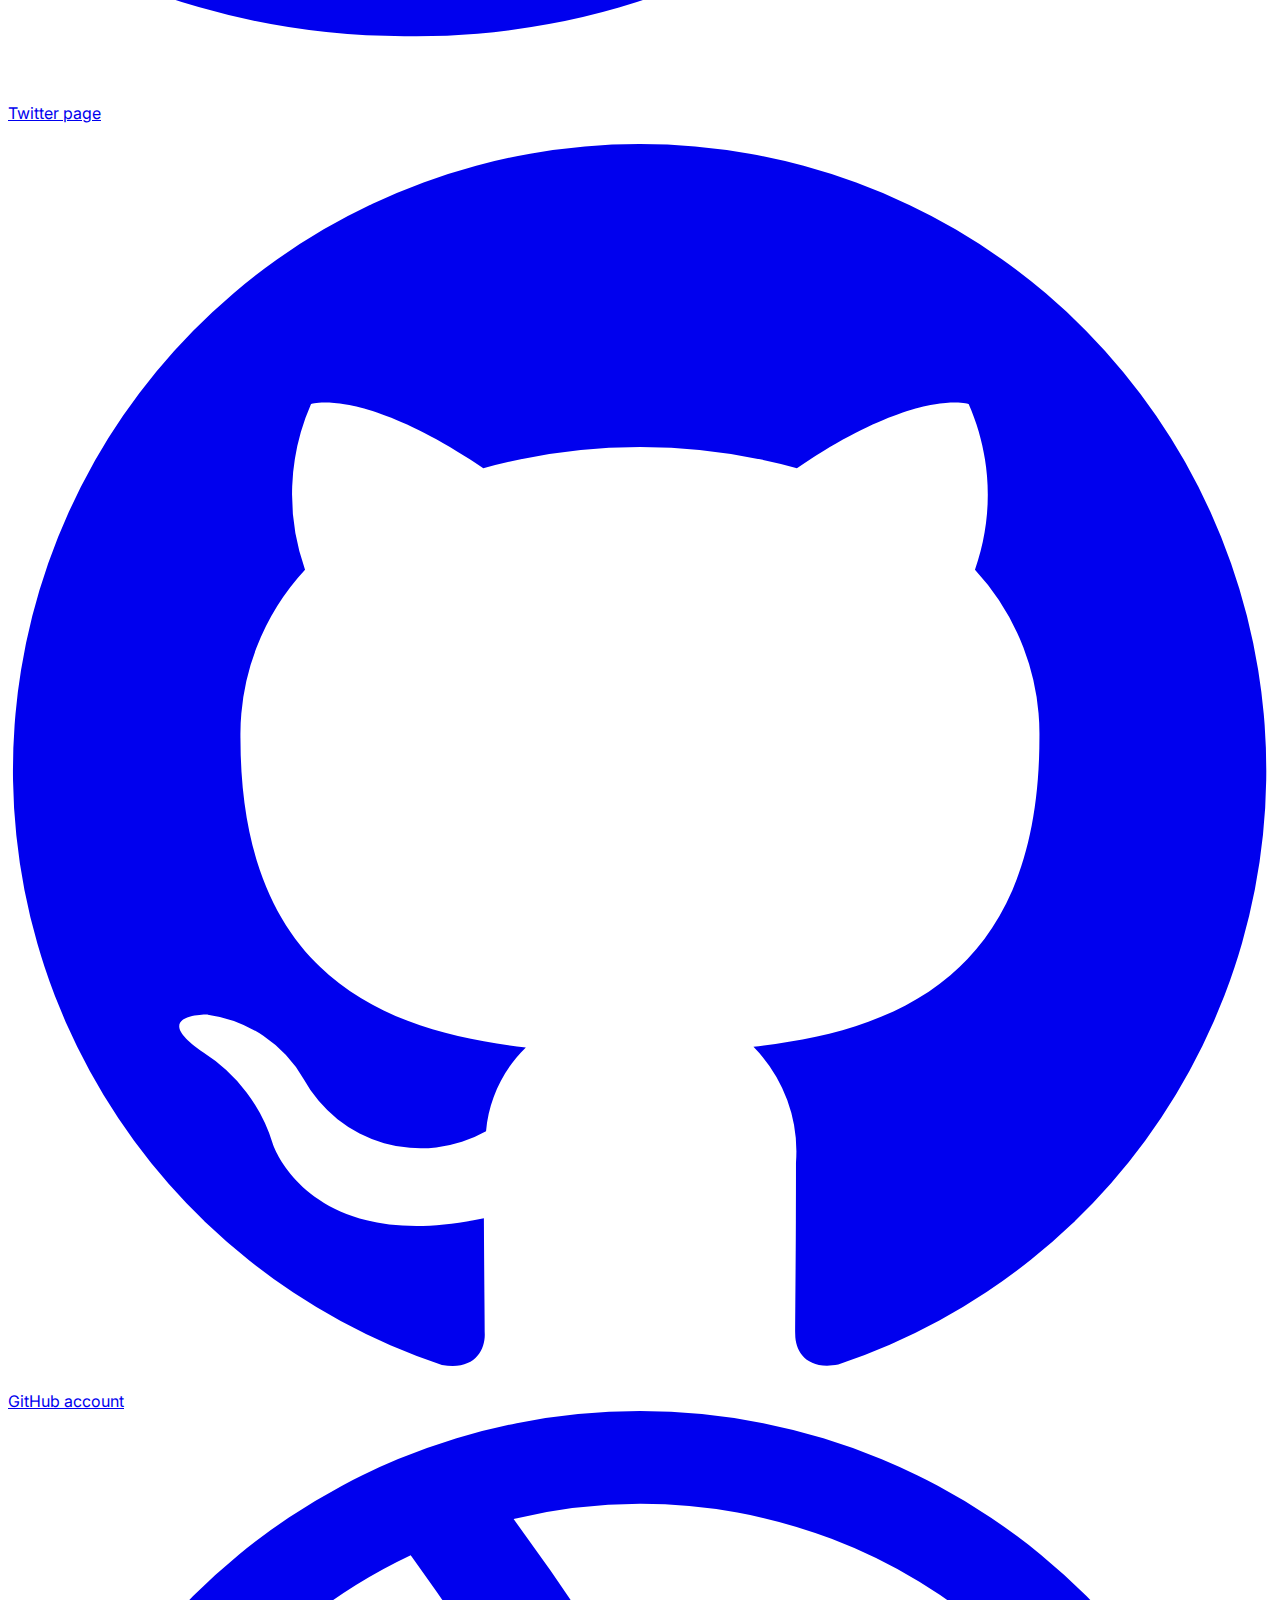
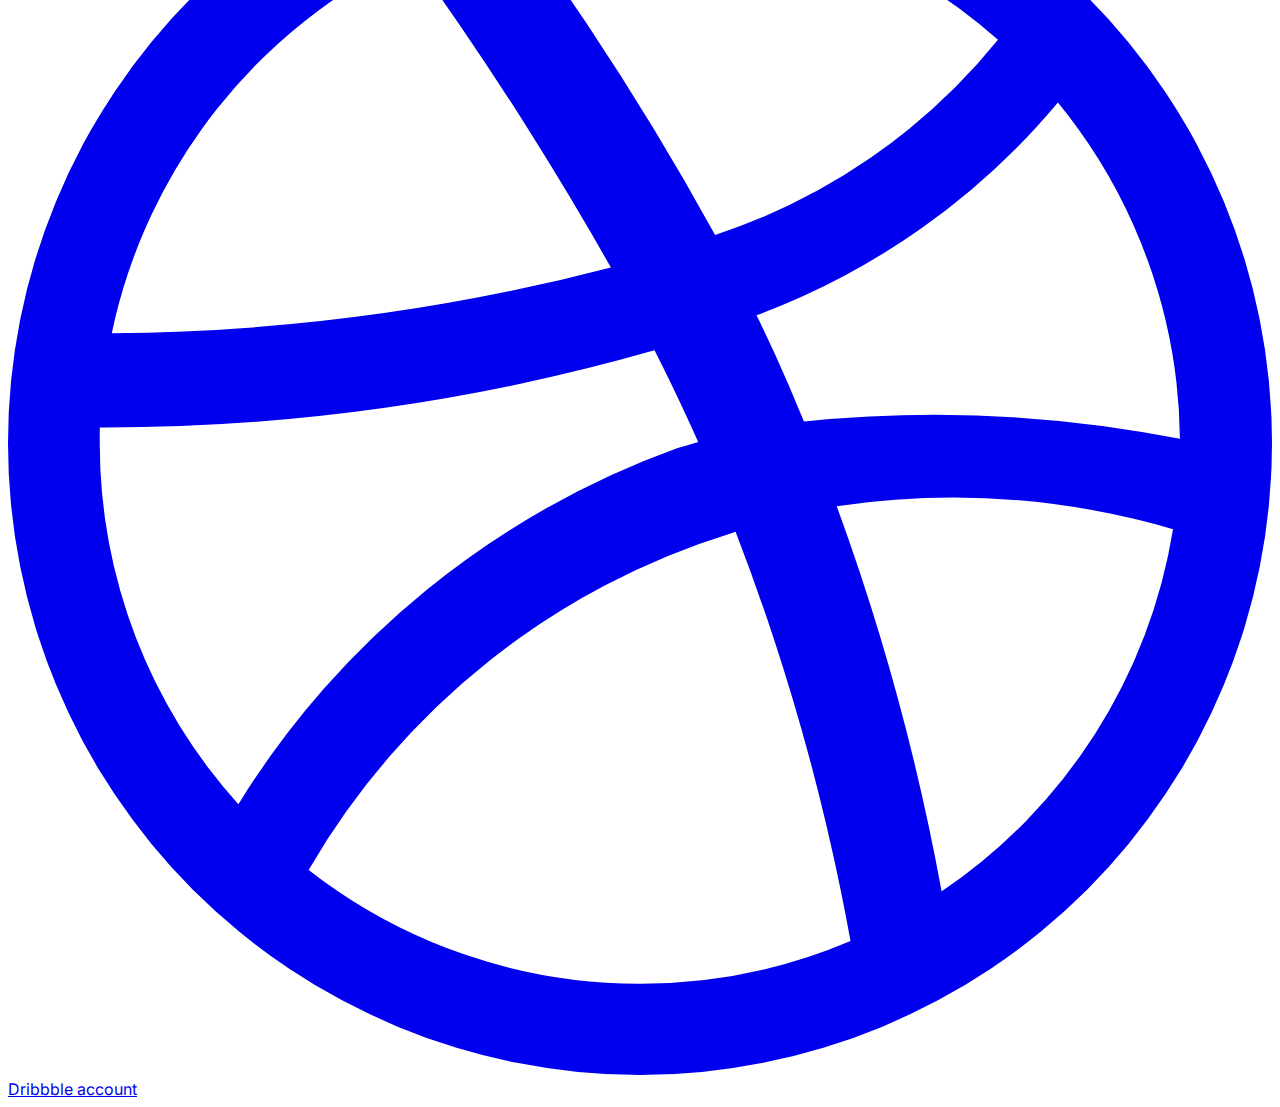
==== commit 1df7a2b4: "footeradded" ====
--- a/about.html
+++ b/about.html
@@ -198,61 +198,13 @@
               >
             </a>
           </div>
-          <div class="grid grid-cols-2 gap-8 sm:gap-6 sm:grid-cols-3">
-            <div>
-              <h2
-                class="mb-6 text-sm font-semibold text-gray-900 uppercase dark:text-white"
-              >
-                Resources
-              </h2>
-              <ul class="text-gray-500 dark:text-gray-400 font-medium">
-                <li class="mb-4">
-                  <a href="#" class="hover:underline">Flowbite</a>
-                </li>
-                <li>
-                  <a href="#" class="hover:underline">Tailwind CSS</a>
-                </li>
-              </ul>
-            </div>
-            <div>
-              <h2
-                class="mb-6 text-sm font-semibold text-gray-900 uppercase dark:text-white"
-              >
-                Follow us
-              </h2>
-              <ul class="text-gray-500 dark:text-gray-400 font-medium">
-                <li class="mb-4">
-                  <a href="#" class="hover:underline">Github</a>
-                </li>
-                <li>
-                  <a href="#" class="hover:underline">Discord</a>
-                </li>
-              </ul>
-            </div>
-            <div>
-              <h2
-                class="mb-6 text-sm font-semibold text-gray-900 uppercase dark:text-white"
-              >
-                Legal
-              </h2>
-              <ul class="text-gray-500 dark:text-gray-400 font-medium">
-                <li class="mb-4">
-                  <a href="#" class="hover:underline">Privacy Policy</a>
-                </li>
-                <li>
-                  <a href="#" class="hover:underline">Terms &amp; Conditions</a>
-                </li>
-              </ul>
-            </div>
-          </div>
-        </div>
-        <hr
-          class="my-6 border-gray-200 sm:mx-auto dark:border-gray-700 lg:my-8"
-        />
+        </div>
+
         <div class="sm:flex sm:items-center sm:justify-between">
-          <span class="text-sm text-gray-500 sm:text-center dark:text-gray-400"
-            >© 2024 <a href="#" class="hover:underline">Mechane Mines™</a>. All
-            Rights Reserved.
+          <span class="text-sm text-gray-500 sm:text-center dark:text-gray-400">
+            &copy; <span id="currentYear"></span
+            ><a href="#" class="hover:underline"> Mechane Mines™</a>. All Rights
+            Reserved.
           </span>
           <div class="flex mt-4 sm:justify-center sm:mt-0">
             <a
@@ -352,5 +304,12 @@
         </div>
       </div>
     </footer>
+
+    <script>
+      document.addEventListener('DOMContentLoaded', function () {
+        document.getElementById('currentYear').textContent =
+          new Date().getFullYear()
+      })
+    </script>
   </body>
 </html>
